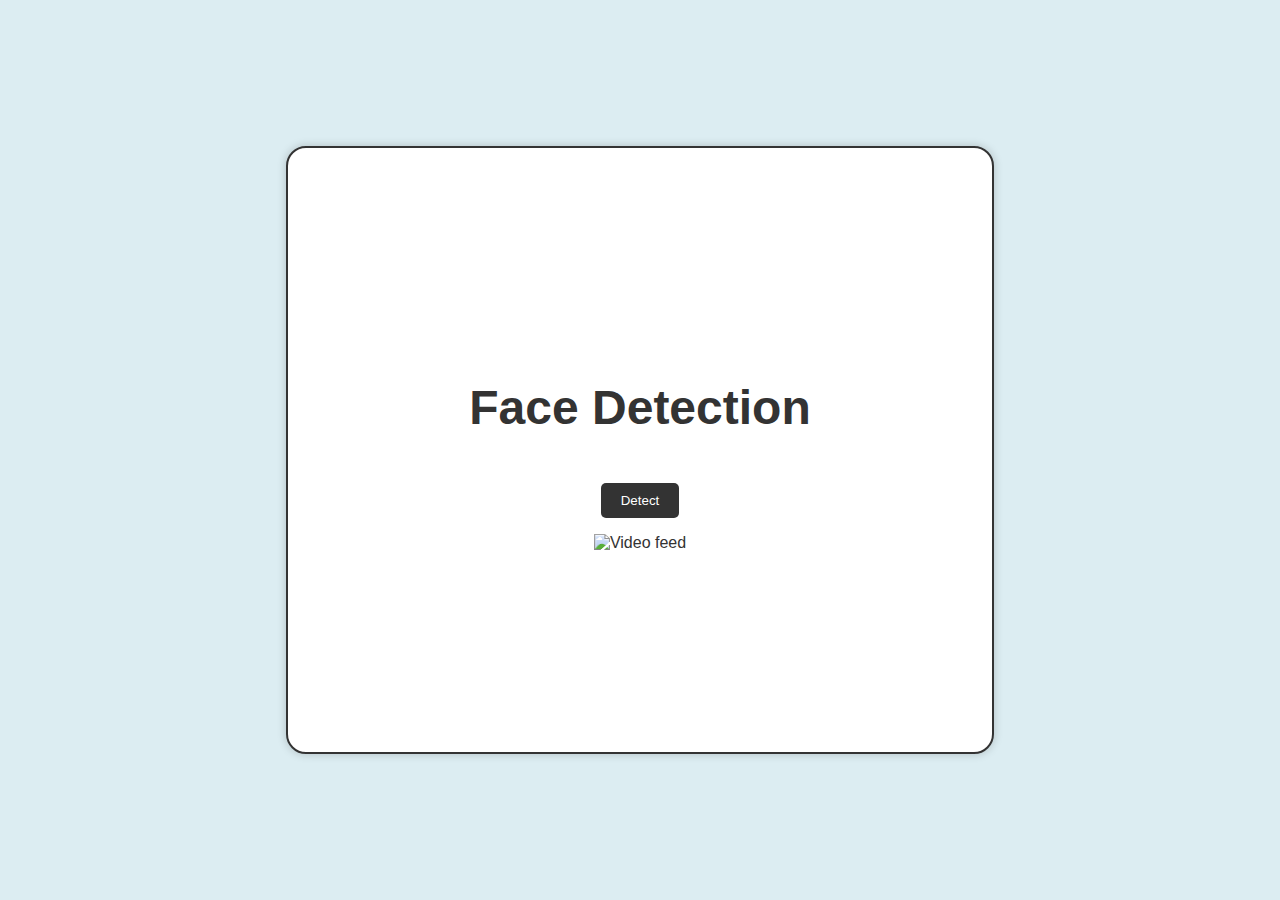
==== ai_detected_images/src/templates/index.html @ 1cb00bf0 "details updated" ====
<!DOCTYPE html>
<html lang="en">
<head>
    <meta charset="UTF-8">
    <meta name="viewport" content="width=device-width, initial-scale=1.0">
    <title>Face Detection</title>
    <style>
        /* Base styles */
        body {
            margin: 0;
            font-family: -apple-system, BlinkMacSystemFont, "Segoe UI", Roboto, sans-serif;
            font-size: 16px;
            color: #333;
            background-color: #dcedf2;
        }

        /* Layout containers */
        .container {
            display: flex;
            justify-content: center;
            align-items: center;
            min-height: 100vh;
        }

        .container2 {
            flex-direction: column;
            gap: 1rem;
            border: 2px solid #333;
            border-radius: 20px;
            box-shadow: 0px 0px 10px 0px rgba(0, 0, 0, 0.2);
            width: 50%;
            min-height: 60vh;
            display: flex;
            justify-content: center;
            align-items: center;
            margin: 0 auto;
            padding: 2rem;
            background-color: #fff;
        }

        /* Heading */
        h1 {
            font-size: 3rem;
            margin-bottom: 2rem;
            text-align: center;
        }

        /* Buttons */
        button {
            background-color: #333;
            color: #fff;
            border: none;
            padding: 10px 20px;
            border-radius: 5px;
            cursor: pointer;
            transition: all 0.2s ease-in-out;
        }

        button:hover {
            background-color: #292929;
            opacity: 1;
        }

        /* Result section */
        #result {
            display: none;
            margin-top: 2rem;
        }

        .details-container {
            margin-top: 1rem;
        }

        /* Accessibility improvements */
        a {
            text-decoration: none;
            color: inherit;
        }

        button:focus {
            outline: 2px solid #333;
        }
    </style>
</head>
<body>

<div class="container">
    <div class="container2">
        <h1>Face Detection</h1>
        <button id="startBtn" onclick="startDetection()">Detect</button>
        <button id="stopBtn" style="display:none;" onclick="stopDetection()">Stop</button>
        <div class="video-container">
            <img id="video-feed" src="{{ url_for('video_feed') }}" alt="Video feed">
        </div>
        <div id="result">
            <p id="match-status"></p>
            <p id="match-percentage"></p>
            <div id="matched-details" class="details-container"></div>
        </div>
    </div>
</div>

<script>
    let intervalId;

    function startDetection() {
        document.getElementById('startBtn').style.display = 'none';
        document.getElementById('stopBtn').style.display = 'block';
        document.getElementById('result').style.display = 'block';

        intervalId = setInterval(fetchResults, 1000);
    }

    function stopDetection() {
        clearInterval(intervalId);
        document.getElementById('startBtn').style.display = 'block';
        document.getElementById('stopBtn').style.display = 'none';
    }

    function fetchResults() {
        fetch('/detection/detect')
            .then(response => response.json())
            .then(data => {
                if (data.match_found) {
                    document.getElementById('match-status').innerText = 'Match found!';
                    document.getElementById('match-percentage').innerText = 'Match percentage: ' + data.match_percentage;
                    const details = data.details;
                    const detailsContainer = document.getElementById('matched-details');
                    detailsContainer.innerHTML = ''; // Clear previous content
                    const detailsHtml = `
                        <p><strong>Name:</strong> ${details.name}</p>
                        <p><strong>Age:</strong> ${details.age}</p>
                        <p><strong>Profession:</strong> ${details.profession}</p>
                        <p><strong>Gender:</strong> ${details.gender}</p>
                    `;
                    detailsContainer.insertAdjacentHTML('beforeend', detailsHtml);
                } 
            })
            .catch(error => console.error('Error:', error));
    }
</script>

</body>
</html>
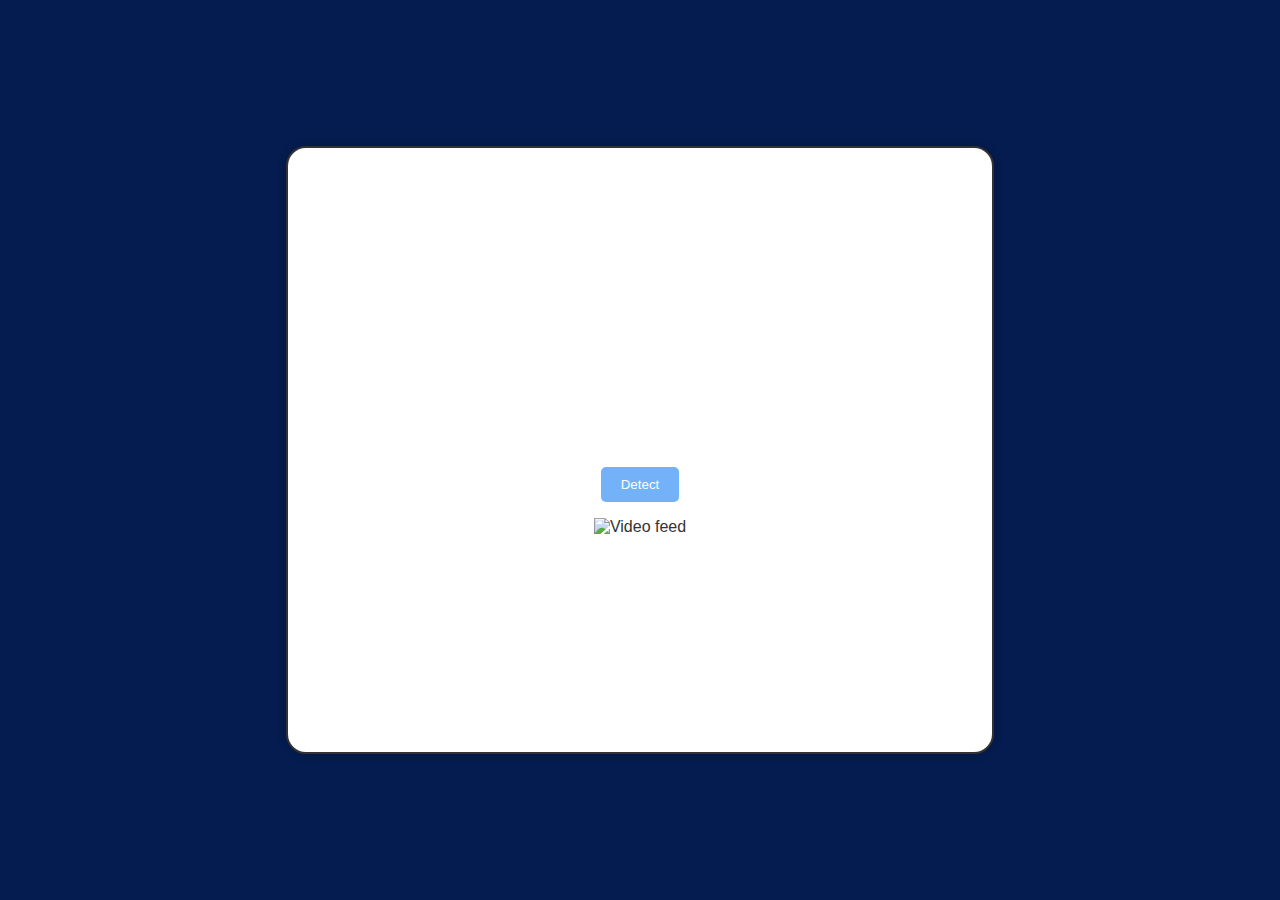
==== commit e4d4fbbb: "changes made in css" ====
--- a/ai_detected_images/src/templates/index.html
+++ b/ai_detected_images/src/templates/index.html
@@ -11,7 +11,7 @@
             font-family: -apple-system, BlinkMacSystemFont, "Segoe UI", Roboto, sans-serif;
             font-size: 16px;
             color: #333;
-            background-color: #dcedf2;
+            background-color: #051C50; /* Updated background color */
         }
 
         /* Layout containers */
@@ -43,11 +43,12 @@
             font-size: 3rem;
             margin-bottom: 2rem;
             text-align: center;
+            color: #fff; /* Updated heading color */
         }
 
         /* Buttons */
         button {
-            background-color: #333;
+            background-color: #73b1f8; /* Updated button background color */
             color: #fff;
             border: none;
             padding: 10px 20px;
@@ -57,24 +58,13 @@
         }
 
         button:hover {
-            background-color: #292929;
-            opacity: 1;
-        }
-
-        /* Result section */
-        #result {
-            display: none;
-            margin-top: 2rem;
-        }
-
-        .details-container {
-            margin-top: 1rem;
+            background-color: #85aff3; /* Updated button hover color */
         }
 
         /* Accessibility improvements */
         a {
             text-decoration: none;
-            color: inherit;
+            color: #64CDE0;
         }
 
         button:focus {
